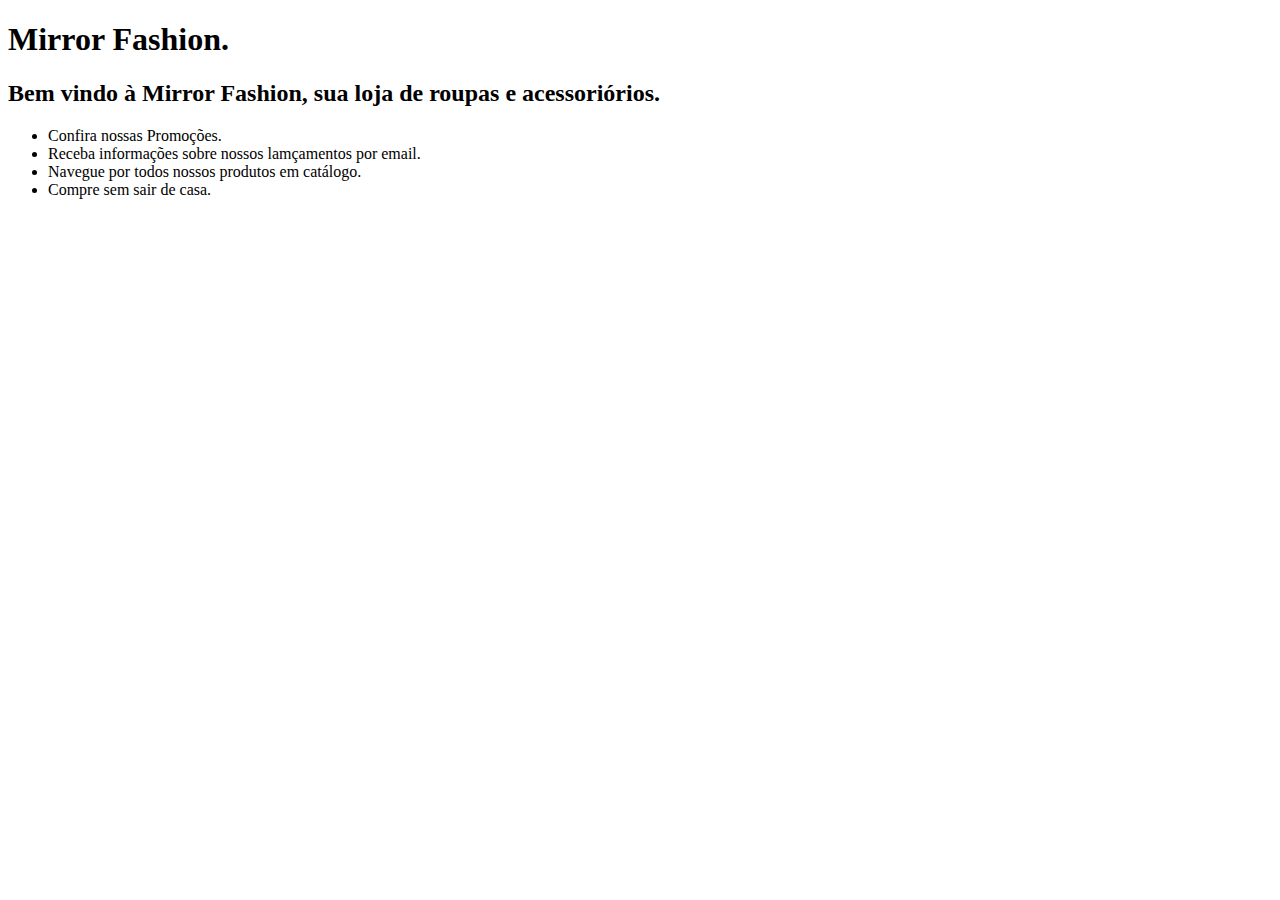
==== index.html @ 158dc913 "Revert "mudei msg hj"" ====
<!DOCTYPE html>
<html>
  <head>
    <title>Mirror Fashion</title>
    <meta charset="utf-8" />
  </head>
  <body>
    <h1>Mirror Fashion.</h1>
    <h2>Bem vindo à Mirror Fashion, sua loja de roupas e acessoriórios.</h2>
    <ul>
      <li>Confira nossas Promoções.</li>
      <li>Receba informações sobre nossos lamçamentos por email.</li>
      <li>Navegue por todos nossos produtos em catálogo.</li>
      <li>Compre sem sair de casa.</li>
    </ul>
  </body>
</html>
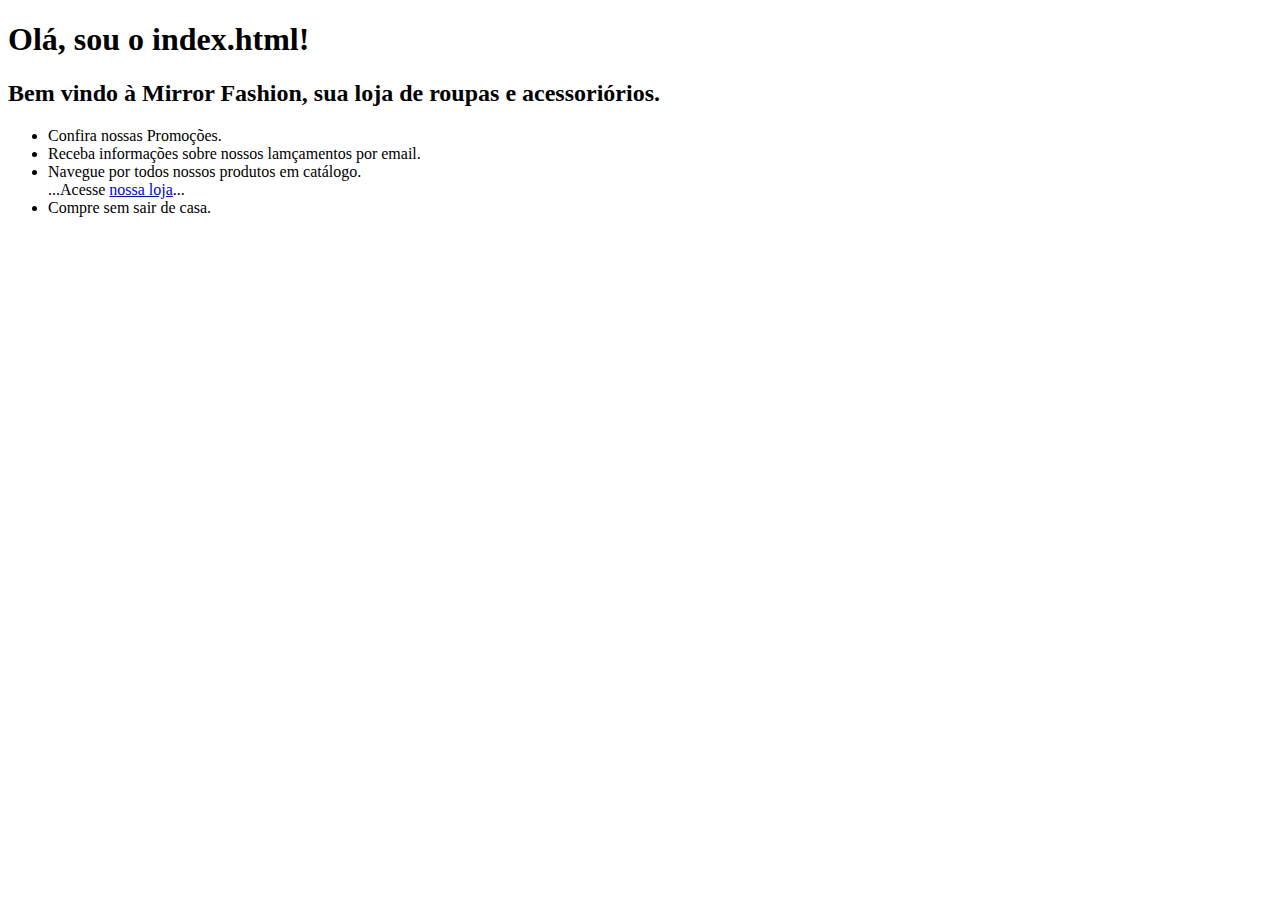
==== commit 26cab9c1: "atualizei a pag.css.html" ====
--- a/index.html
+++ b/index.html
@@ -5,12 +5,13 @@
     <meta charset="utf-8" />
   </head>
   <body>
-    <h1>Mirror Fashion.</h1>
+    <h1>Olá, sou o index.html!</h1>
     <h2>Bem vindo à Mirror Fashion, sua loja de roupas e acessoriórios.</h2>
     <ul>
       <li>Confira nossas Promoções.</li>
       <li>Receba informações sobre nossos lamçamentos por email.</li>
       <li>Navegue por todos nossos produtos em catálogo.</li>
+      ...Acesse <a href="index.html">nossa loja</a>...
       <li>Compre sem sair de casa.</li>
     </ul>
   </body>
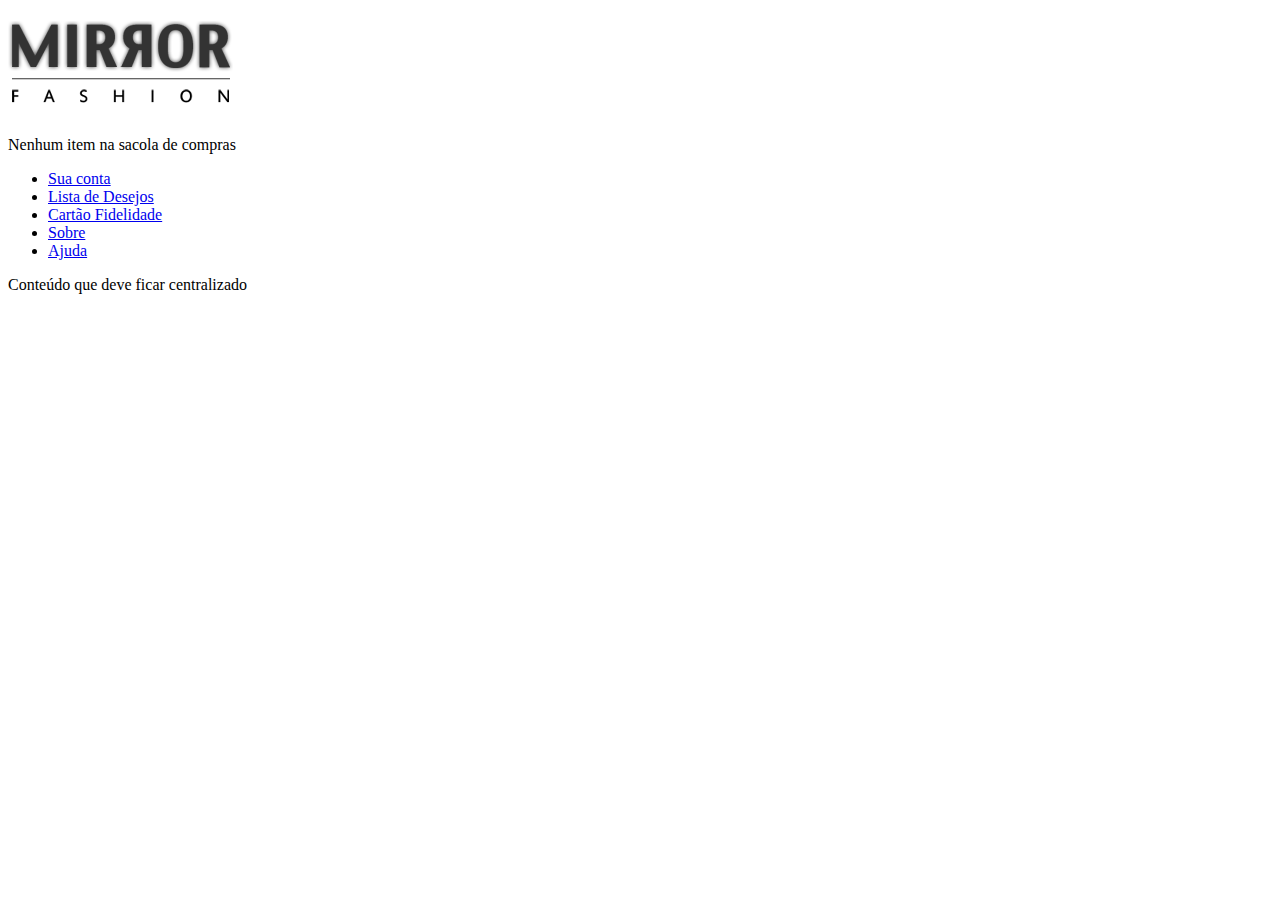
==== commit 5ae4f9a3: "entendendo html,css" ====
--- a/index.html
+++ b/index.html
@@ -5,14 +5,34 @@
     <meta charset="utf-8" />
   </head>
   <body>
-    <h1>Olá, sou o index.html!</h1>
-    <h2>Bem vindo à Mirror Fashion, sua loja de roupas e acessoriórios.</h2>
-    <ul>
-      <li>Confira nossas Promoções.</li>
-      <li>Receba informações sobre nossos lamçamentos por email.</li>
-      <li>Navegue por todos nossos produtos em catálogo.</li>
-      ...Acesse <a href="index.html">nossa loja</a>...
-      <li>Compre sem sair de casa.</li>
-    </ul>
+    <header>
+      <!-- Conteúdo do cabeçalho -->
+      <h1><img src="img/logo.png" alt="Mirror Fashion" /></h1>
+      <p class="sacola"> Nenhum item na sacola de compras</p>
+      <nav>
+        <ul>
+          <li><a href="#">Sua conta</a></li>
+          <li><a href="#">Lista de Desejos</a></li>
+          <li><a href="#">Cartão Fidelidade</a></li>
+          <li><a href="sobre.html">Sobre</a></li>
+          <li><a href="#">Ajuda</a></li>
+        </ul>
+        <nav id="menu-opcoes">
+      </nav>
+    </header>
+
+    <div id="main">
+      <!-- Conteúdo principal -->
+    <div class="info container">
+      <p>Conteúdo que deve ficar centralizado</p>
+    </div>
+
+    <div id="destaques">
+      <!-- Painéis com destaque -->
+    </div>
+
+    <footer>
+      <!-- Conteúdo do rodapé -->
+    </footer>
   </body>
 </html>
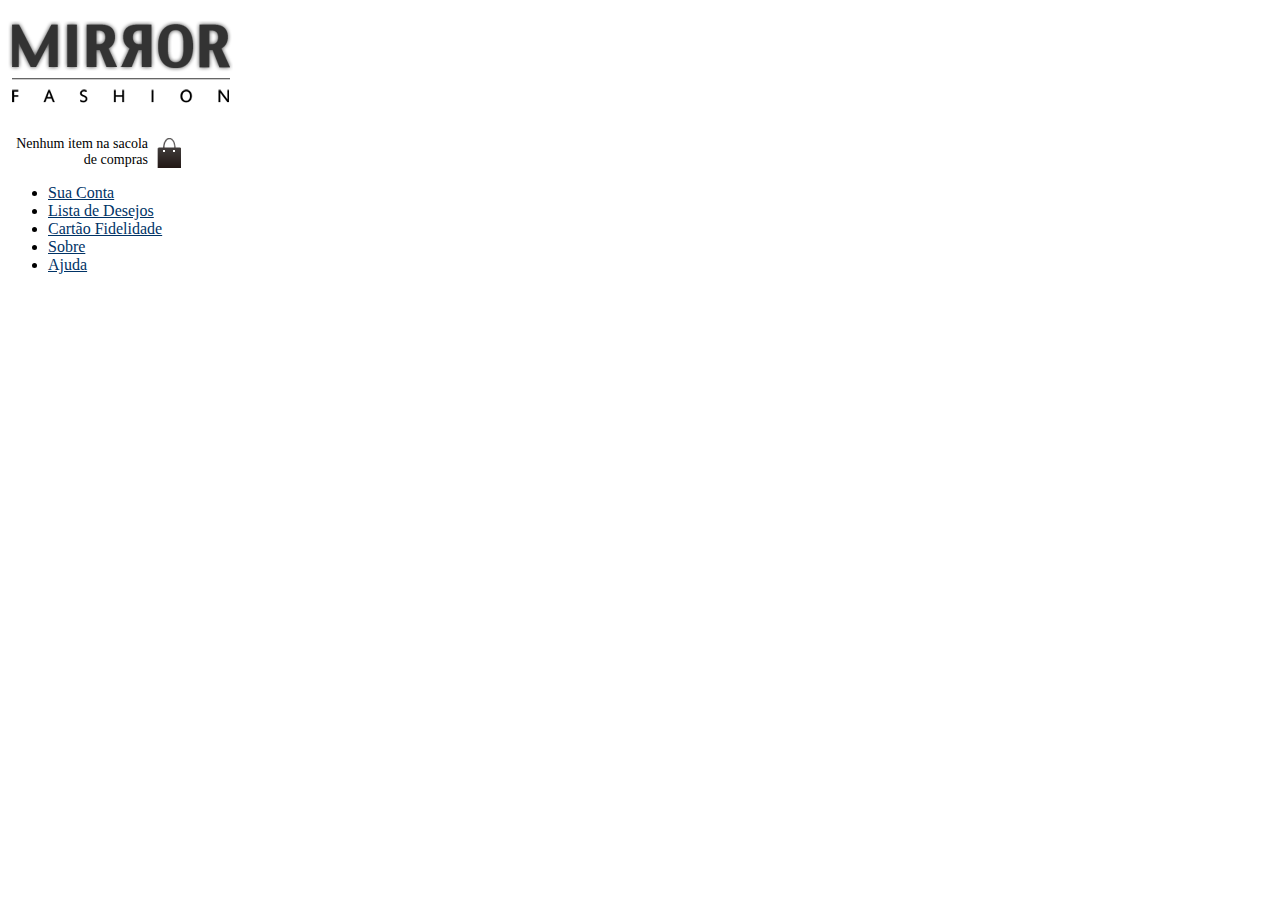
==== commit 6a16e9d5: "background" ====
--- a/index.html
+++ b/index.html
@@ -1,30 +1,33 @@
 <!DOCTYPE html>
 <html>
   <head>
+    <meta charset="utf-8">
     <title>Mirror Fashion</title>
-    <meta charset="utf-8" />
+    <link rel="stylesheet" href="css/estilos.css">
   </head>
   <body>
-    <header>
+     <header>
       <!-- Conteúdo do cabeçalho -->
-      <h1><img src="img/logo.png" alt="Mirror Fashion" /></h1>
-      <p class="sacola"> Nenhum item na sacola de compras</p>
-      <nav>
+       <h1><img src="img/logo.png" alt="Logo da Mirror Fashion"></h1>
+       
+      <p class="sacola">
+         Nenhum item na sacola de compras
+        </p>
+
+      <nav class="menu-opcoes">
         <ul>
-          <li><a href="#">Sua conta</a></li>
+          <li><a href="#">Sua Conta</a></li>
           <li><a href="#">Lista de Desejos</a></li>
           <li><a href="#">Cartão Fidelidade</a></li>
           <li><a href="sobre.html">Sobre</a></li>
           <li><a href="#">Ajuda</a></li>
         </ul>
-        <nav id="menu-opcoes">
       </nav>
     </header>
 
     <div id="main">
       <!-- Conteúdo principal -->
     <div class="info container">
-      <p>Conteúdo que deve ficar centralizado</p>
     </div>
 
     <div id="destaques">
--- a/css/estilos.css
+++ b/css/estilos.css
@@ -0,0 +1,29 @@
+.container {
+    margin-right: auto;
+    margin-left: auto;
+}
+.sacola {
+background-image: url(../img/sacola.png);
+background-repeat: no-repeat;
+background-position: top right;
+
+    font-size: 14px;
+    padding-right: 35px;  
+    text-align: right;
+    width: 140px 
+}
+
+.manu-opcoes ul {
+    font-size: 15px;
+}
+
+.menu-opcoes a {
+    color: #003366;
+}
+
+<body> :
+
+body {
+    color: #33333;
+    font-family: "Lucia Sans Unicode", "Lucida Grande", sans-serif;
+}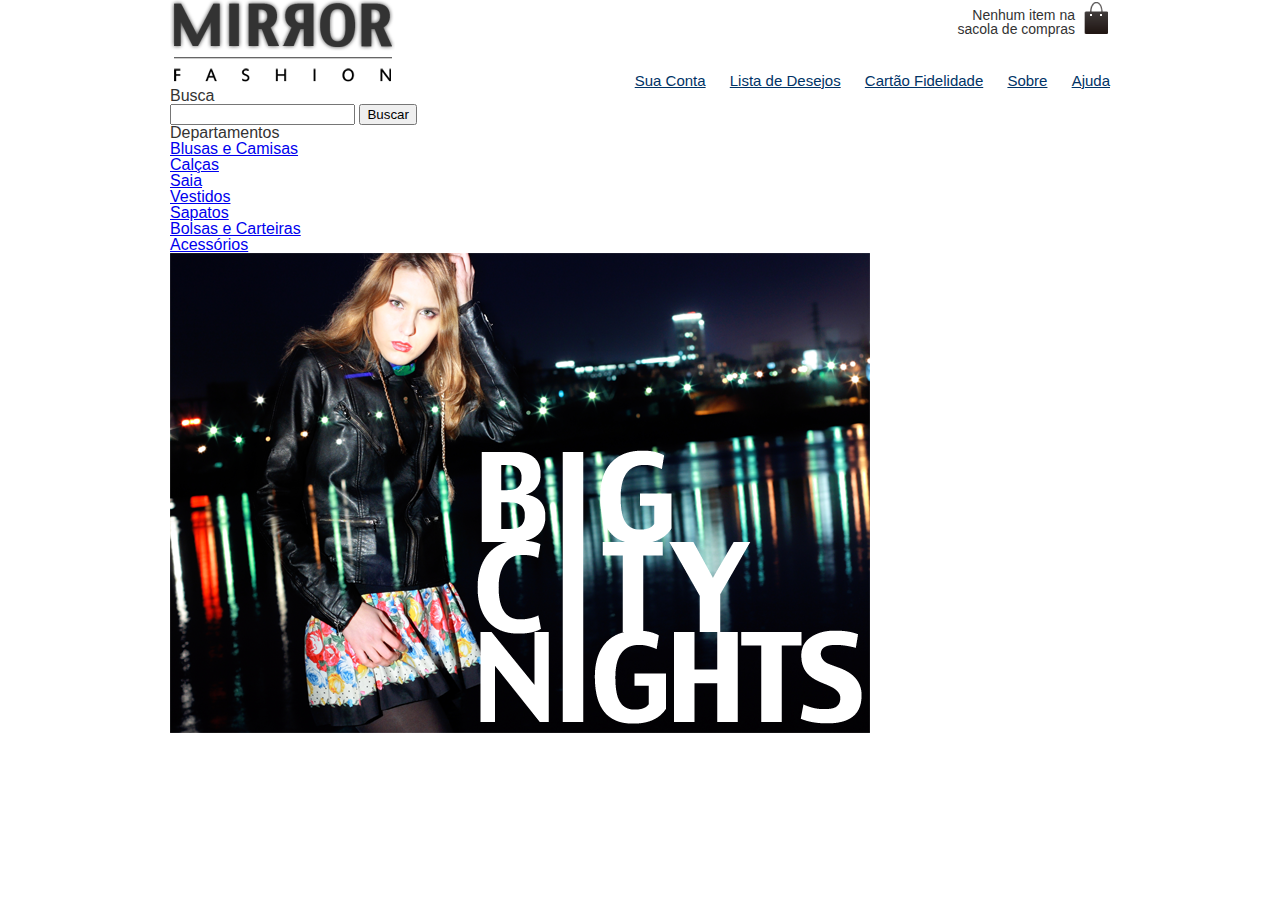
==== commit 2b4da0cb: "capa" ====
--- a/index.html
+++ b/index.html
@@ -3,10 +3,11 @@
   <head>
     <meta charset="utf-8">
     <title>Mirror Fashion</title>
+    <link rel="stylesheet" href="css/reset.css">
     <link rel="stylesheet" href="css/estilos.css">
   </head>
   <body>
-     <header>
+     <header class="container">
       <!-- Conteúdo do cabeçalho -->
        <h1><img src="img/logo.png" alt="Logo da Mirror Fashion"></h1>
        
@@ -27,12 +28,46 @@
 
     <div id="main">
       <!-- Conteúdo principal -->
-    <div class="info container">
     </div>
 
-    <div id="destaques">
+    <div id="destaques" class="container destaques">
       <!-- Painéis com destaque -->
+       <section class="Busca">
+        <h2>Busca</h2>
+
+        <form>
+          <input type="search">
+          <button>Buscar</button>
+        </form>
+       </section>
+       <!-- fim .busca -->
+
+       <section class="menu-departamentos">
+        <h2>Departamentos</h2>
+
+        <nav>
+          <ul>
+            <li><a href="#">Blusas e Camisas</a></li>
+            <li><a href="#">Calças</a></li>
+            <li><a href="#">Saia</a></li>
+            <li><a href="#">Vestidos</a></li>
+            <li><a href="#">Sapatos</a></li>
+            <li><a href="#">Bolsas e Carteiras</a></li>
+            <li><a href="#">Acessórios</a></li>
+          </ul>
+        </nav>
+       </section>
+       <!-- fim .menu-departamentos -->
+
+       <section class="banner-destaque">
+        <figure>
+          <img src="img/destaque-home.png" alt="Promoção: Big City Night">
+        </figure>
+       </section>
+       <!-- fim .banner-destaque -->
+
     </div>
+<!<!-- fim .contanier .destaque -->
 
     <footer>
       <!-- Conteúdo do rodapé -->
--- a/css/estilos.css
+++ b/css/estilos.css
@@ -1,6 +1,6 @@
 .container {
-    margin-right: auto;
-    margin-left: auto;
+    margin: 0 auto;
+    width: 940px;
 }
 .sacola {
 background-image: url(../img/sacola.png);
@@ -10,20 +10,37 @@
     font-size: 14px;
     padding-right: 35px;  
     text-align: right;
-    width: 140px 
+    width: 140px;
+    padding-top: 8px; 
+}
+.sacola {
+    position: absolute;
+    top: 0;
+    right: 0;
+
 }
 
-.manu-opcoes ul {
+
+.menu-opcoes ul {
     font-size: 15px;
 }
-
+.menu-opcoes ul li {
+    display: inline;
+    margin-left: 20px;
+}
 .menu-opcoes a {
     color: #003366;
 }
-
-<body> :
+.menu-opcoes {
+    position: absolute;
+    bottom: 0;
+    right: 0;
+}
 
 body {
-    color: #33333;
+    color: #333333;
     font-family: "Lucia Sans Unicode", "Lucida Grande", sans-serif;
-}+}
+header {
+    position: relative;
+}
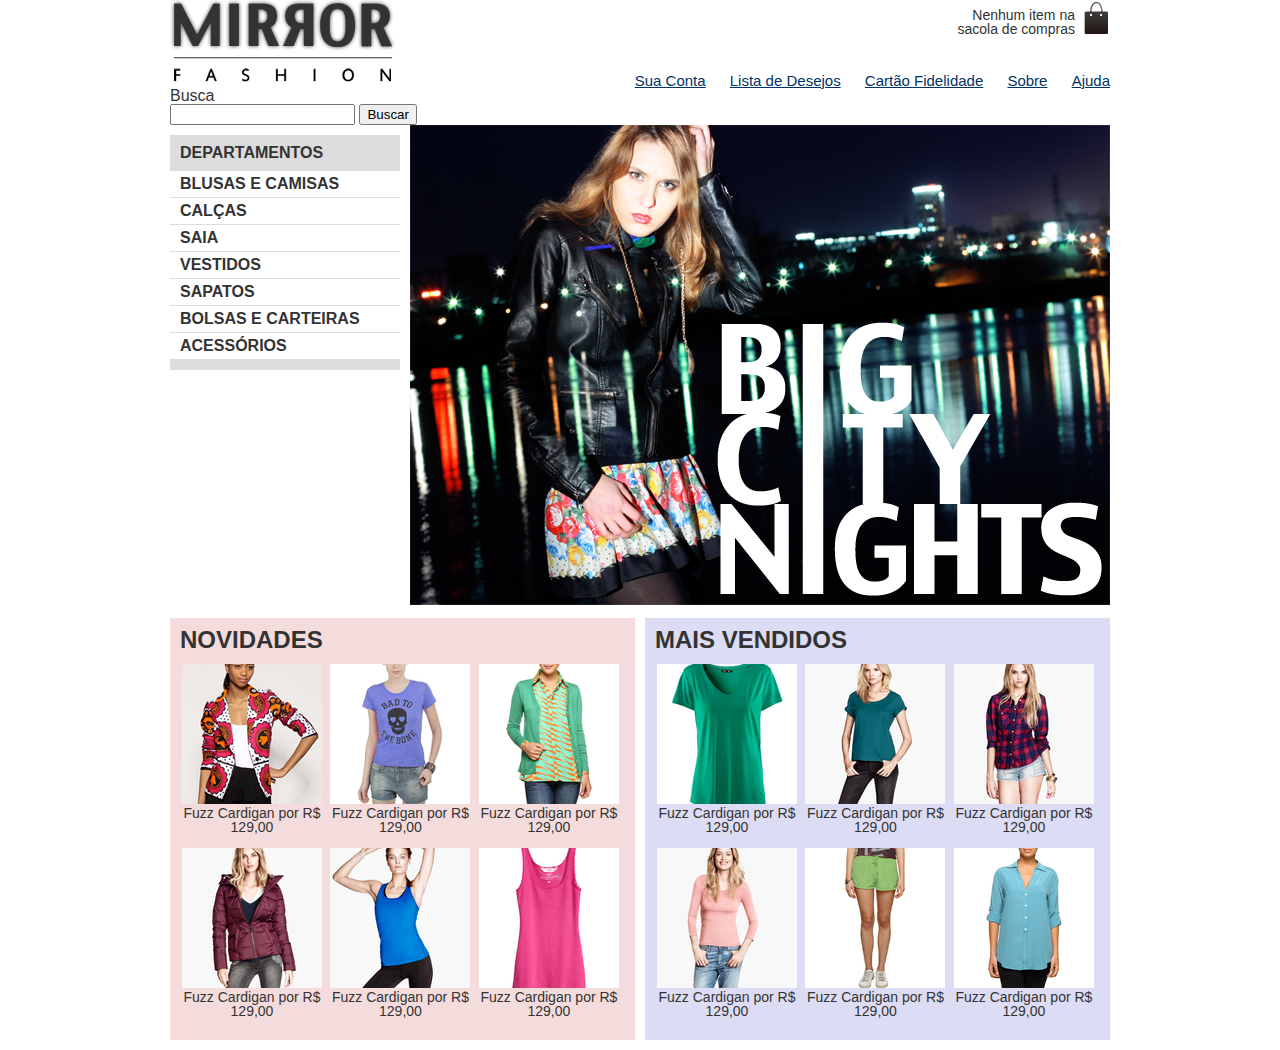
==== commit 38375ef3: "estilização" ====
--- a/index.html
+++ b/index.html
@@ -1,19 +1,17 @@
 <!DOCTYPE html>
 <html>
   <head>
-    <meta charset="utf-8">
+    <meta charset="utf-8" />
     <title>Mirror Fashion</title>
-    <link rel="stylesheet" href="css/reset.css">
-    <link rel="stylesheet" href="css/estilos.css">
+    <link rel="stylesheet" href="css/reset.css" />
+    <link rel="stylesheet" href="css/estilos.css" />
   </head>
   <body>
-     <header class="container">
+    <header class="container">
       <!-- Conteúdo do cabeçalho -->
-       <h1><img src="img/logo.png" alt="Logo da Mirror Fashion"></h1>
-       
-      <p class="sacola">
-         Nenhum item na sacola de compras
-        </p>
+      <h1><img src="img/logo.png" alt="Logo da Mirror Fashion" /></h1>
+
+      <p class="sacola">Nenhum item na sacola de compras</p>
 
       <nav class="menu-opcoes">
         <ul>
@@ -32,17 +30,17 @@
 
     <div id="destaques" class="container destaques">
       <!-- Painéis com destaque -->
-       <section class="Busca">
+      <section class="Busca">
         <h2>Busca</h2>
 
         <form>
-          <input type="search">
+          <input type="search" />
           <button>Buscar</button>
         </form>
-       </section>
-       <!-- fim .busca -->
+      </section>
+      <!-- fim .busca -->
 
-       <section class="menu-departamentos">
+      <section class="menu-departamentos">
         <h2>Departamentos</h2>
 
         <nav>
@@ -56,19 +54,133 @@
             <li><a href="#">Acessórios</a></li>
           </ul>
         </nav>
-       </section>
-       <!-- fim .menu-departamentos -->
+      </section>
+      <!-- fim .menu-departamentos -->
 
-       <section class="banner-destaque">
+      <section class="banner-destaque">
         <figure>
-          <img src="img/destaque-home.png" alt="Promoção: Big City Night">
+          <img src="img/destaque-home.png" alt="Promoção: Big City Night" />
         </figure>
-       </section>
-       <!-- fim .banner-destaque -->
+      </section>
+      <!-- fim .banner-destaque -->
+    </div>
+    <!-- fim .contanier .destaque -->
+    <div class="container painéis">
+      <!-- os paineis de novidades e mais vendidos entrarão aqui dentro -->
 
+      <section class="painel novidades">
+        <h2>Novidades</h2>
+        <ol>
+          <!-- primeiro produto -->
+          <li>
+            <a href="produto.html">
+              <figure>
+                <img src="img/produtos/miniatura1.png" alt="miniatura1" />
+                <figcaption>Fuzz Cardigan por R$ 129,00</figcaption>
+              </figure>
+            </a>
+          </li>
+          <!-- fim do primeiro produto -->
+          <li>
+            <a href="produto.html">
+              <figure>
+                <img src="img/produtos/miniatura2.png" alt="miniatura1" />
+                <figcaption>Fuzz Cardigan por R$ 129,00</figcaption>
+              </figure>
+            </a>
+          </li>
+          <li>
+            <a href="produto.html">
+              <figure>
+                <img src="img/produtos/miniatura3.png" alt="miniatura1" />
+                <figcaption>Fuzz Cardigan por R$ 129,00</figcaption>
+              </figure>
+            </a>
+          </li>
+          <li>
+            <a href="produto.html">
+              <figure>
+                <img src="img/produtos/miniatura4.png" alt="miniatura1" />
+                <figcaption>Fuzz Cardigan por R$ 129,00</figcaption>
+              </figure>
+            </a>
+          </li>
+          <li>
+            <a href="produto.html">
+              <figure>
+                <img src="img/produtos/miniatura5.png" alt="miniatura1" />
+                <figcaption>Fuzz Cardigan por R$ 129,00</figcaption>
+              </figure>
+            </a>
+          </li>
+          <li>
+            <a href="produto.html">
+              <figure>
+                <img src="img/produtos/miniatura6.png" alt="miniatura1" />
+                <figcaption>Fuzz Cardigan por R$ 129,00</figcaption>
+              </figure>
+            </a>
+          </li>
+          <!-- coloque mais produtos aqui -->
+
+          <!-- coloque varios produtos aqui -->
+        </ol>
+      </section>
+      <section class="painel mais-vendidos">
+        <h2>Mais Vendidos</h2>
+        <ol>
+          <li>
+            <a href="produto.html">
+              <figure>
+                <img src="img/produtos/miniatura7.png" alt="miniatura1" />
+                <figcaption>Fuzz Cardigan por R$ 129,00</figcaption>
+              </figure>
+            </a>
+          </li>
+          <li>
+            <a href="produto.html">
+              <figure>
+                <img src="img/produtos/miniatura8.png" alt="miniatura1" />
+                <figcaption>Fuzz Cardigan por R$ 129,00</figcaption>
+              </figure>
+            </a>
+          </li>
+          <li>
+            <a href="produto.html">
+              <figure>
+                <img src="img/produtos/miniatura9.png" alt="miniatura1" />
+                <figcaption>Fuzz Cardigan por R$ 129,00</figcaption>
+              </figure>
+            </a>
+          </li>
+          <li>
+            <a href="produto.html">
+              <figure>
+                <img src="img/produtos/miniatura10.png" alt="miniatura1" />
+                <figcaption>Fuzz Cardigan por R$ 129,00</figcaption>
+              </figure>
+            </a>
+          </li>
+          <li>
+            <a href="produto.html">
+              <figure>
+                <img src="img/produtos/miniatura11.png" alt="miniatura1" />
+                <figcaption>Fuzz Cardigan por R$ 129,00</figcaption>
+              </figure>
+            </a>
+          </li>
+          <li>
+            <a href="produto.html">
+              <figure>
+                <img src="img/produtos/miniatura12.png" alt="miniatura1" />
+                <figcaption>Fuzz Cardigan por R$ 129,00</figcaption>
+              </figure>
+            </a>
+          </li>
+        </ol>
+      </section>
     </div>
-<!<!-- fim .contanier .destaque -->
-
+    <!-- fim .container .paineis -->
     <footer>
       <!-- Conteúdo do rodapé -->
     </footer>
--- a/css/estilos.css
+++ b/css/estilos.css
@@ -44,3 +44,97 @@
 header {
     position: relative;
 }
+.busca,
+.menu-departamentos {
+    background-color: #DCDCDC;
+    font-weight: bold;
+    text-transform: uppercase;
+
+    margin-right: 10px;
+    width: 230px;
+}
+
+.busca h2,
+.busca form,
+.menu-departamentos h2 {
+    margin: 10px;
+}
+
+.menu-departamentos li {
+    background-color: white;
+    margin-bottom: 1px;
+    padding: 5px 10px;
+}
+
+.menu-departamentos a {
+    color: #333333;
+    text-decoration: none;
+}
+.busca input[type=search] {
+    width: 170px;
+}.busca,
+.menu-departamentos {
+    float: left;
+}
+
+.menu-departamentos {
+    clear: left;
+}
+.destaque {
+    margin-top: 10px;
+}
+
+.menu-departamentos {
+    margin-top: 10px;
+    padding-bottom: 10px;
+}
+.painel li {
+    display: inline-block;
+    vertical-align: top;
+    width: 140px;
+    margin: 2px;
+    padding-bottom: 10px;
+}
+.painel {
+    margin: 10px 0;
+    padding: 10px;
+    width: 445px;
+}
+
+.novidades {
+    float: left;
+}
+.mais-vendidos {
+    float: right;
+}
+
+.painel li {
+    display: inline-block;
+    vertical-align: top;
+    width: 140px;
+
+    margin: 2px;
+    padding-bottom: 10px;
+}
+.painel h2 {
+    font-size: 24px;
+    font-weight: bold;
+    text-transform: uppercase;
+
+    margin-bottom: 10px;
+}
+
+.painel a {
+    color: #333;
+    font-size: 14px;
+    text-align: center;
+    text-decoration: none;
+}
+
+.novidades {
+    background-color: #F5DCDC;
+}
+
+.mais-vendidos {
+    background-color: #DCDCF5;
+}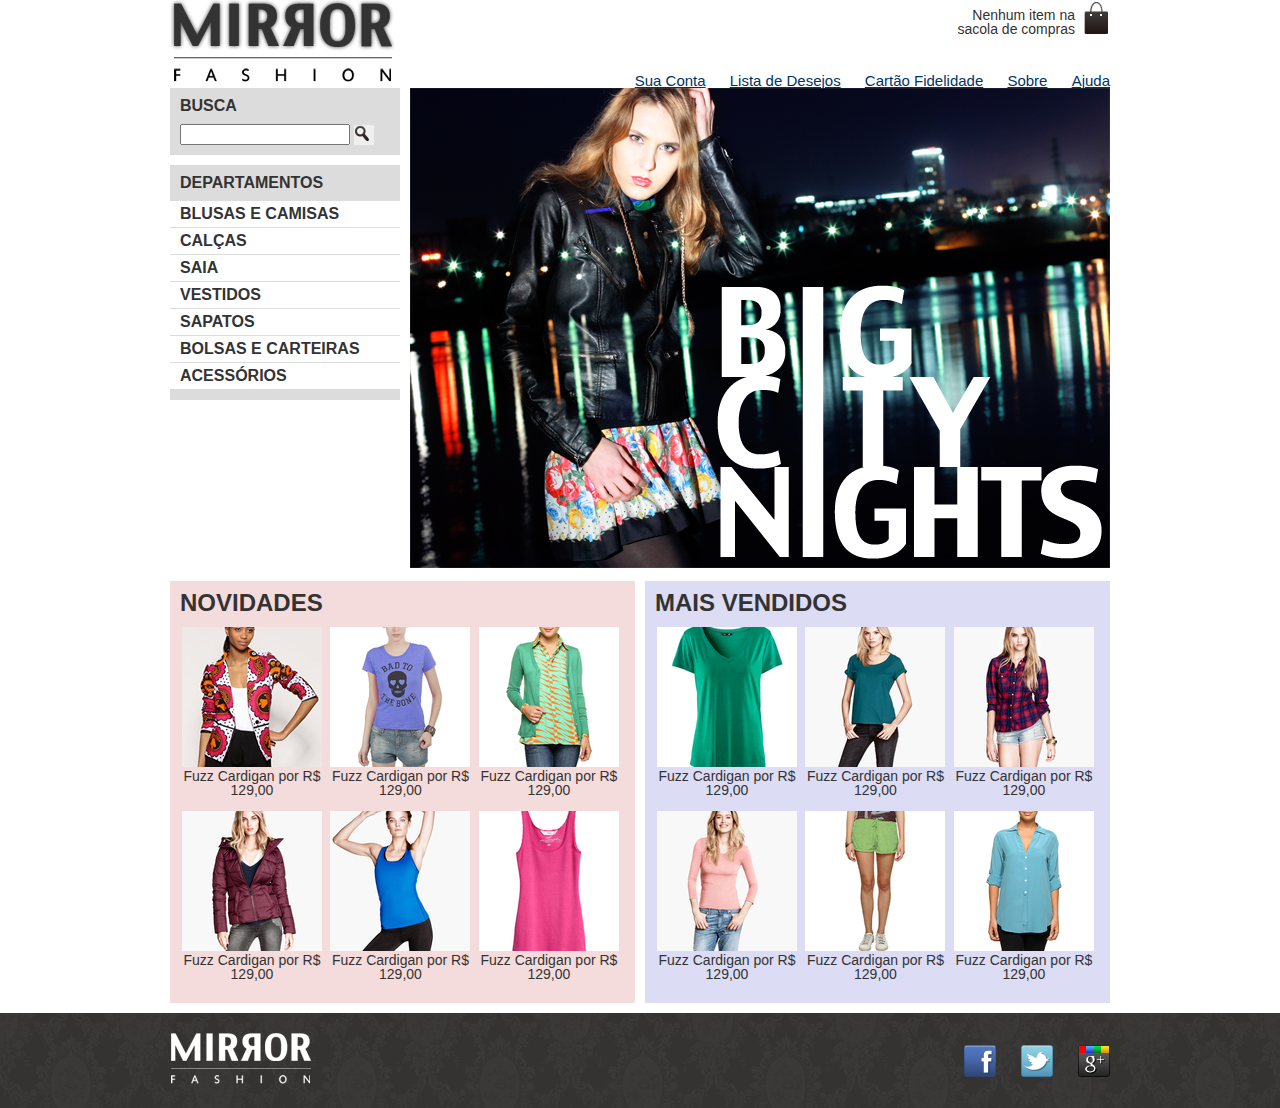
==== commit ac8586cc: "alterei estilos" ====
--- a/index.html
+++ b/index.html
@@ -30,7 +30,7 @@
 
     <div id="destaques" class="container destaques">
       <!-- Painéis com destaque -->
-      <section class="Busca">
+      <section class="busca">
         <h2>Busca</h2>
 
         <form>
@@ -45,7 +45,18 @@
 
         <nav>
           <ul>
-            <li><a href="#">Blusas e Camisas</a></li>
+            <li><a href="#">Blusas e Camisas</a>
+              <ul>
+                <li><a href="#">Manga curta</a></li>
+                <li><a href="#">Manga comprida</a></li>
+                <li><a href="#">Camisa sosial</a></li>
+                <li><a href="#">Camisa casual</a></li>
+              </ul>
+            
+            
+            
+          </li>
+
             <li><a href="#">Calças</a></li>
             <li><a href="#">Saia</a></li>
             <li><a href="#">Vestidos</a></li>
@@ -183,6 +194,14 @@
     <!-- fim .container .paineis -->
     <footer>
       <!-- Conteúdo do rodapé -->
+      <div class="container">
+        <img src="img/logo-rodape.png" alt="Logo da Mirror Fashion" />
+        <ul class="social">
+          <li><a href="http://facebook.com/mirrorfashion">Facebook</a></li>
+          <li><a href="http://twitter.com/mirrorfashion">Twitter</a></li>
+          <li><a href="http://plus.google.com/mirrorfashion">Google+</a></li>
+        </ul>
+      </div>
     </footer>
   </body>
 </html>
--- a/css/estilos.css
+++ b/css/estilos.css
@@ -137,4 +137,74 @@
 
 .mais-vendidos {
     background-color: #DCDCF5;
+} 
+.social a[href*="facebook.com"] {
+    background-image: url(../img/facebook.png);
+
+}
+.social a[href*="twitter.com"] {
+    background-image: url(../img/twitter.png);
+}
+.social a[href*="plus.google.com"] {
+    background-image: url(../img/googleplus.png);
+}
+footer { 
+    background-image: url(../img/fundo-rodape.png);
+    
+}
+
+.social a {
+    
+    height: 32px;
+    width: 32px;
+    
+    display: block;
+    text-indent: -9999px;
+}
+footer {
+    clear: both;
+}
+footer {
+    padding: 20px 0;
+}
+footer .container {
+    position: relative;
+}
+.social {
+    position: absolute;
+    top: 12px;
+    right: 0;
+}
+.social li {
+    float: left;
+    margin-left: 25px;
+}
+.busca button {
+
+    background-image: url(../img/busca.png);
+    background-repeat: no-repeat;
+    border: none;
+
+    width: 20px;
+    height: 20px;
+
+    text-indent: -9999px;
+}
+.menu-opcoes a:hover {
+    color: #007dc6;
+}
+.menu-opcoes a:active {
+    color: #867dc6;
+}
+.menu-departamentos li ul {
+    display: none;
+}
+.menu-departamentos li:hover ul {
+    display: block;
+}
+.menu-departamentos ul ul li {
+    background-color: #DCDCDC;
+}
+.menu-departamentos li li a::before {
+ content: '- ';
 }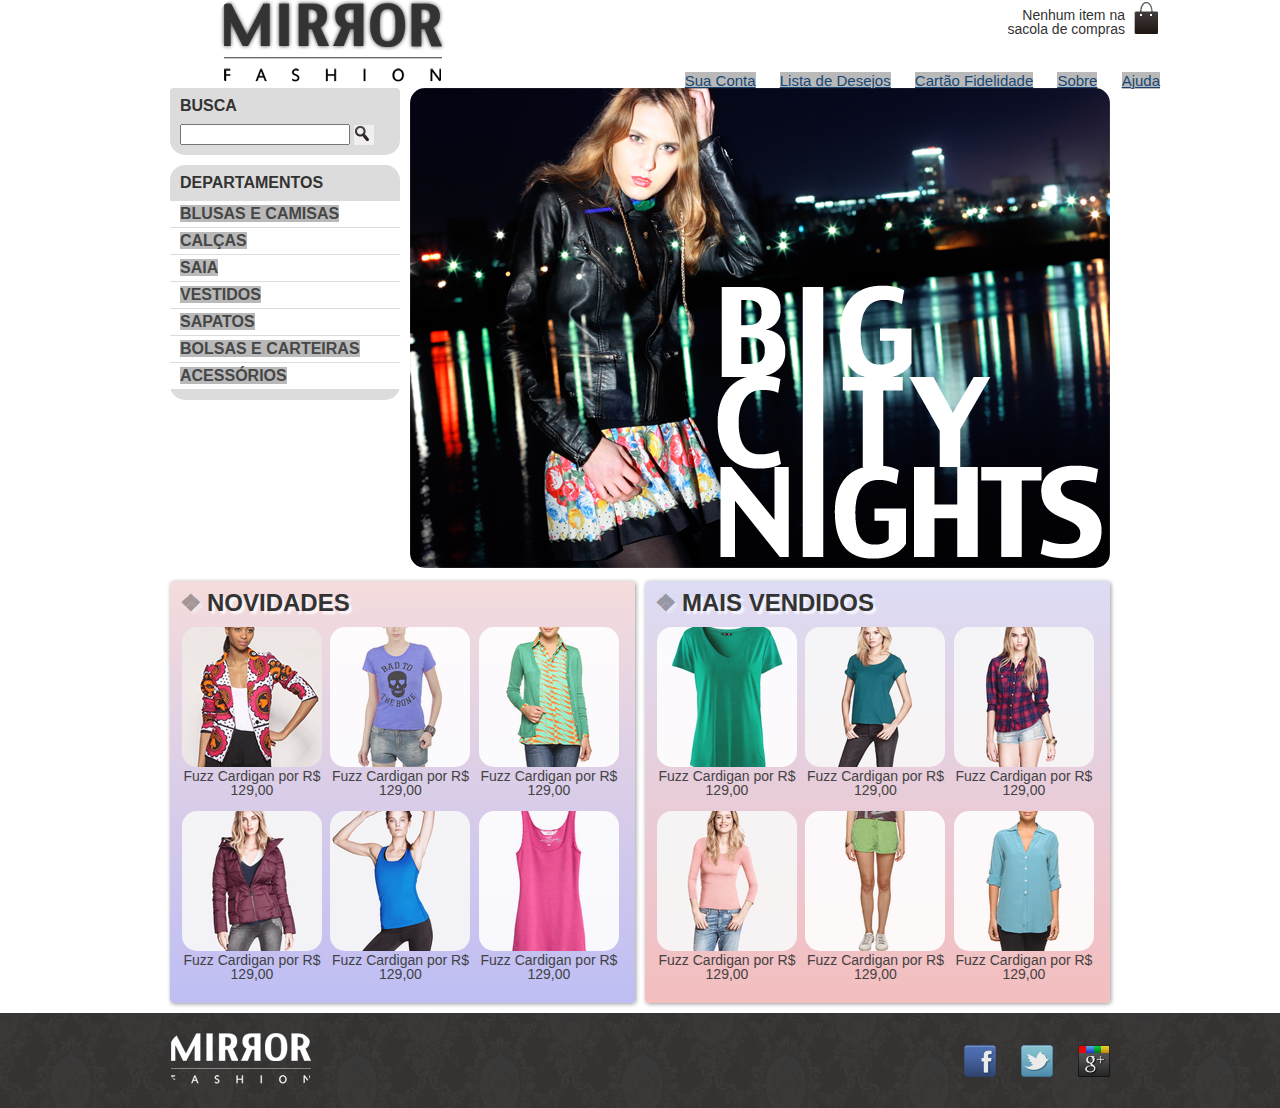
==== commit c6f60ef8: "mobile" ====
--- a/index.html
+++ b/index.html
@@ -1,10 +1,12 @@
 <!DOCTYPE html>
 <html>
   <head>
+    <meta name="viewport" content="width=device-width">
     <meta charset="utf-8" />
     <title>Mirror Fashion</title>
     <link rel="stylesheet" href="css/reset.css" />
     <link rel="stylesheet" href="css/estilos.css" />
+    <link rel="stylesheet" href="css/mobile.css"/>
   </head>
   <body>
     <header class="container">
--- a/css/estilos.css
+++ b/css/estilos.css
@@ -43,6 +43,7 @@
 }
 header {
     position: relative;
+    transform: translateX(50px);
 }
 .busca,
 .menu-departamentos {
@@ -99,10 +100,14 @@
     margin: 10px 0;
     padding: 10px;
     width: 445px;
+    box-shadow: inset 1px 1px 4px #999;
+    border-radius: 4px;
+    box-shadow: 1px 1px 4px #999;
 }
 
 .novidades {
     float: left;
+    background: linear-gradient(#F5DCDC);
 }
 .mais-vendidos {
     float: right;
@@ -122,6 +127,7 @@
     text-transform: uppercase;
 
     margin-bottom: 10px;
+    text-shadow: 3px 3px 2px rgba(255,255,255, 0.8);
 }
 
 .painel a {
@@ -132,11 +138,12 @@
 }
 
 .novidades {
-    background-color: #F5DCDC;
+    background: linear-gradient(#F5DCDC, #bebef4);
 }
 
 .mais-vendidos {
     background-color: #DCDCF5;
+    background: linear-gradient(#DCDCF5, #f4bebe);
 } 
 .social a[href*="facebook.com"] {
     background-image: url(../img/facebook.png);
@@ -170,6 +177,7 @@
 footer .container {
     position: relative;
 }
+
 .social {
     position: absolute;
     top: 12px;
@@ -207,4 +215,86 @@
 }
 .menu-departamentos li li a::before {
  content: '- ';
-}+}
+.menu-departamentos li li a::before {
+    content: '\272A';
+    padding-right: 3px;
+}
+#menu-departamentos {
+    transform: rotate(-10deg);
+}
+.painel h2:before {
+    content: '\2756';
+    padding-right: 5px;
+    opacity: 0.4;
+}
+ section , img {
+    border-radius: 15px;
+}
+/*  todas as bordas arredondadas com um raio de 15px */
+.a {
+border-radius: 5px;
+}
+
+/*borda superior esquerda e inferior direita com 5px
+borda superior direita e inferior esquerda com 2opx */
+.b {
+    border-radius: 5px 20px;
+}
+
+/* borda superior esquerda com 5px
+borda superior direita e inferior esquerda com 20px 
+borda inferior direita com 50px */
+.c {
+    border-radius: 5px 20px 50px;
+}
+/*borda superior esquerda com 5px
+borda superior direita com 20 px
+borda inferior direita com 50 px
+borda inferior esquerda com 100px */
+.d {
+    border-radius: 5px 20px 50px 100px;
+}
+
+a {
+    opacity: 0.9;
+    color: white;
+    color: #FFFFFF;
+    color: rgb(255, 255, 255);
+    color: (255,255,255, 0.8);
+    background-color: rgba(0,0,0, 0.3);
+    color: white;
+}
+.gradiente {
+    background: #cbebff;
+    background: linear-gradient(45deg, #f0f9ff 0%, #cbebff 47%, #a1dbff 100%);
+}
+
+.busca {
+    border-top-left-radius: 4px;
+    border-top-right-radius: 4px;
+}
+#main {
+    transform: translateY(-20px);
+}
+
+.painel li:hover {
+    background-color: rgba(255,255,255, 0.8);
+    box-shadow: 0 0 5px #333;
+    transition: 0.7s;
+}
+.painel li:hover {
+    transform: scale(1.2) rotate(-5deg);
+}
+.painel li:nth-child(2n):hover {
+    transform: scale(1.2) rotate(5deg);
+}
+.painel li {
+    transition: 0.7s;
+}
+.painel li:hover {
+    transition: 0.7s ease-in;
+}
+.painel li {
+    transition: 0.7s ease-out;
+}
--- a/css/mobile.css
+++ b/css/mobile.css
@@ -0,0 +1,20 @@
+
+@media print {
+    body {
+        background-color: white;
+        color: black;
+    }
+}
+
+@media screen {
+   body {
+    font-size: 16px;
+   } 
+}
+
+@media ( max-width: 480px) {
+    body {
+        font-size: 12px;
+    }
+}
+@